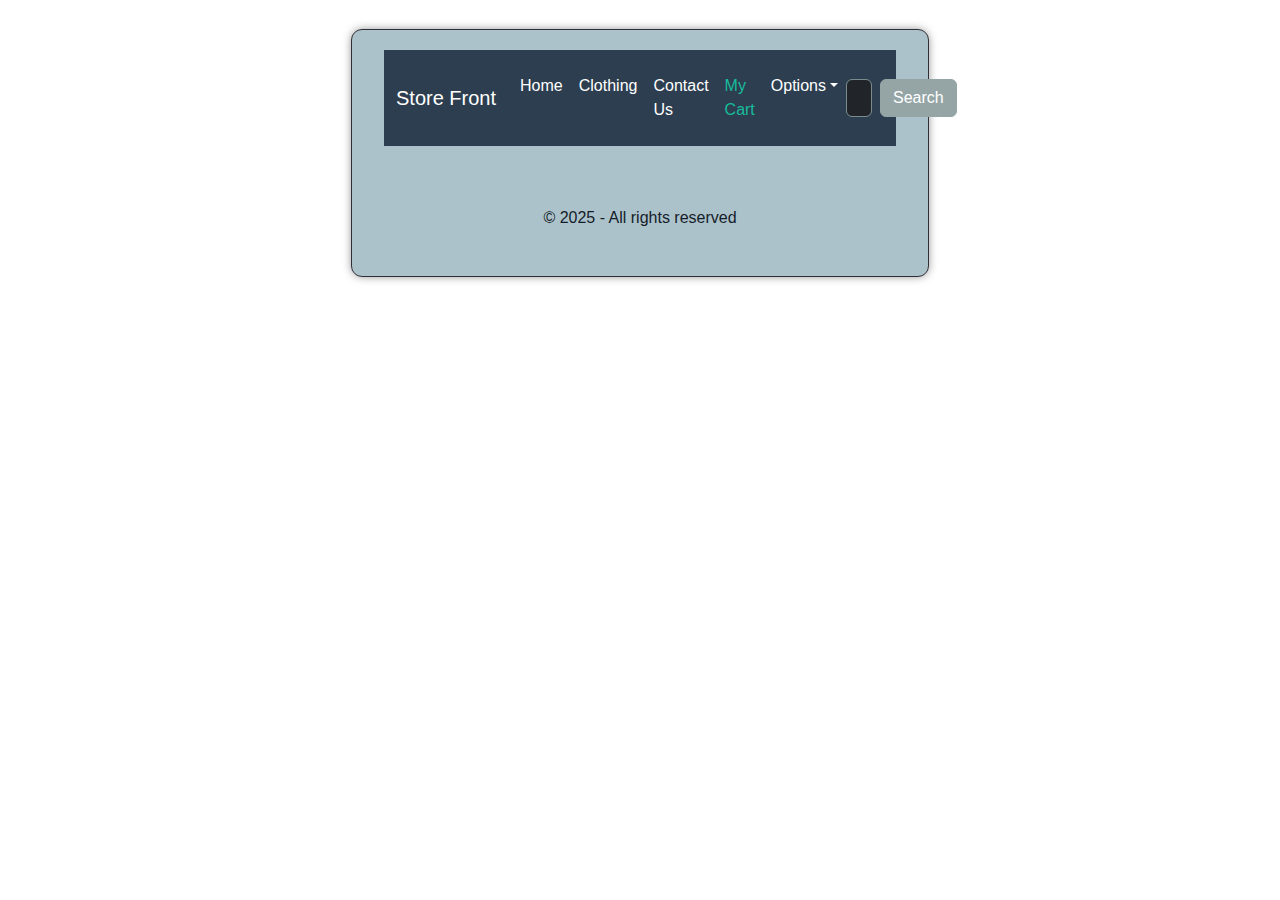
==== cart.html @ e7ca7a43 "Rebased by removing clothing.php and adding cloting.html" ====
<!DOCTYPE html>
<html lang="en">
<head>
    <meta charset="UTF-8">
    <meta name="viewport" content="width=device-width, initial-scale=1.0">
    <link rel="stylesheet" href="CSS/bootstrap.css">
    <link rel="stylesheet" href="CSS/site.css">
</head>
<body>
    <div class="main1">
        <section class="container"> 
            <nav class="navbar navbar-expand-lg bg-primary" data-bs-theme="dark">
                <div class="container-fluid">
                <a class="navbar-brand" href="#">Store Front</a>
                <button class="navbar-toggler" type="button" data-bs-toggle="collapse" data-bs-target="#navbarColor01" aria-controls="navbarColor01" aria-expanded="false" aria-label="Toggle navigation">
                    <span class="navbar-toggler-icon"></span>
                </button>
                <div class="collapse navbar-collapse" id="navbarColor01">
                    <ul class="navbar-nav me-auto">
                    <li class="nav-item">
                        <a class="nav-link" href="home.html">Home</a>
                    </li>
                    <li class="nav-item">
                        <a class="nav-link" href="clothing.html">Clothing</a>
                    </li>
                    <li class="nav-item">
                        <a class="nav-link" href="contact-us.html">Contact Us</a>
                    </li>
                    <li class="nav-item">
                        <a class="nav-link active" href="cart.html">My Cart<span class="visually-hidden">(current)</span></a>
                    </li>
                    <li class="nav-item dropdown">
                        <a class="nav-link dropdown-toggle" data-bs-toggle="dropdown" href="#" role="button" aria-haspopup="true" aria-expanded="false">Options</a>
                        <div class="dropdown-menu">
                        <a class="dropdown-item" href="#">Action</a>
                        <a class="dropdown-item" href="#">Another action</a>
                        <a class="dropdown-item" href="#">Something else here</a>
                        <div class="dropdown-divider"></div>
                        <a class="dropdown-item" href="#">Separated link</a>
                        </div>
                    </li>
                    </ul>
                    <form class="d-flex">
                    <input class="form-control me-sm-2" type="search" placeholder="Search for products">
                    <button class="btn btn-secondary my-2 my-sm-0" type="submit">Search</button>
                    </form>
                </div>
                </div>
            </nav>
        </section>
        <footer>
            <p>&copy; 2025 - All rights reserved</p>
        </footer>
    </div>
</body>
</html>
---- CSS/site.css ----
body {
    /* background-color: #acc2cb;
    font-family: Arial, sans-serif;
    color: rgb(20, 29, 41);
    display: flex; 
    justify-content: center;
    align-items: center; 
    margin-top: 40px;
    outline: 1px solid rgb(46, 48, 58);
    padding: 20px;
    border-radius: 10px;
    box-shadow: 0 0 10px rgba(0, 0, 0, 0.5); */
}
.main1 {
    background-color: #acc2cb;
    font-family: Arial, sans-serif;
    color: rgb(20, 29, 41);
    justify-content: center;
    align-items: center; 
    margin: 30px auto;
    width: 45%;
    outline: 1px solid rgb(46, 48, 58);
    padding: 20px;
    border-radius: 10px;
    box-shadow: 0 0 10px rgba(0, 0, 0, 0.5);
    
    
}
button {
    float: right;
}

/* .container {
    border-radius: 10px;
    box-shadow: 0 0 10px rgba(0, 0, 0, 0.5);
} */
footer {
    text-align: center;
    margin-top: 60px;
    padding-bottom: 10px;
}
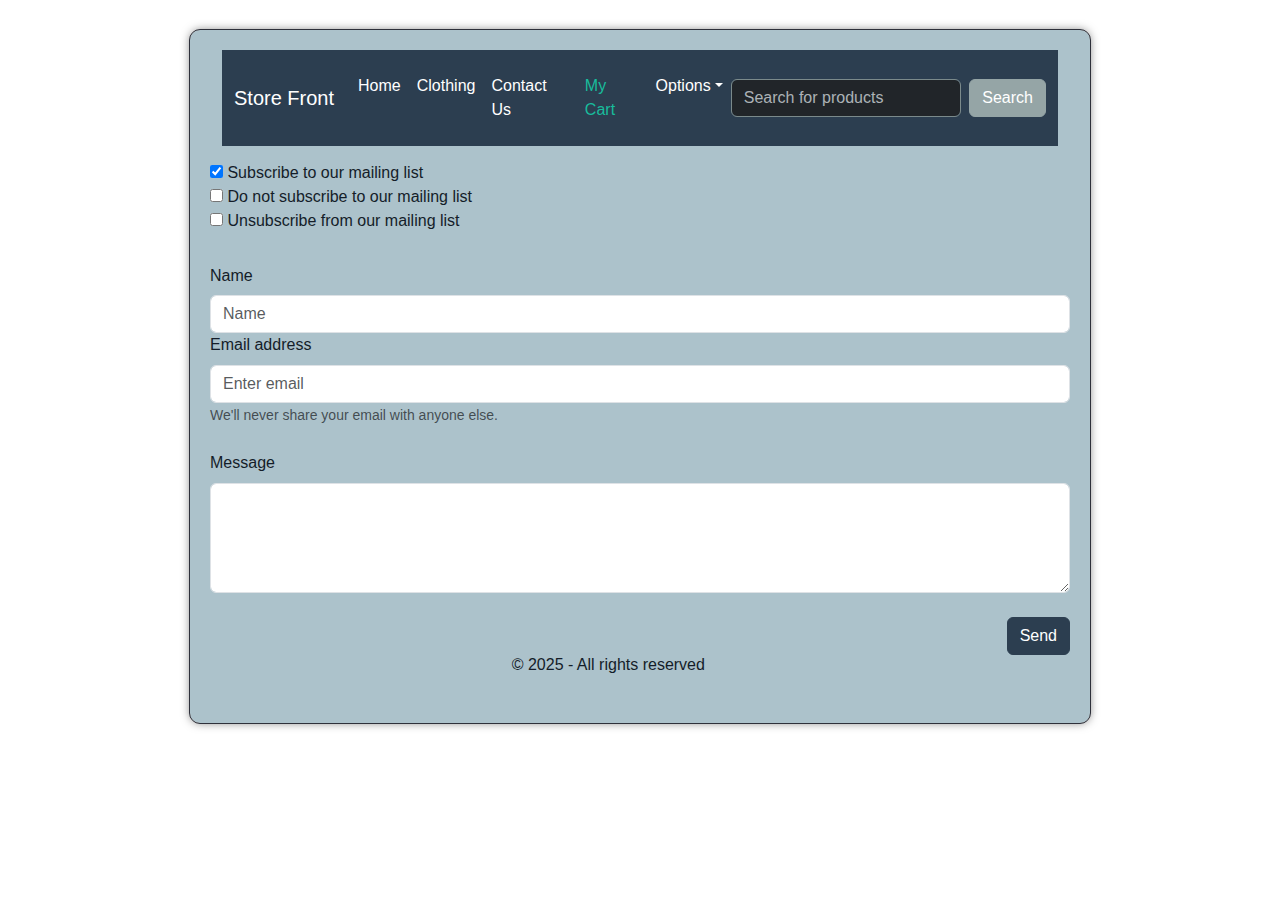
==== commit 5c157193: "Added contents to cart.html" ====
--- a/cart.html
+++ b/cart.html
@@ -3,6 +3,7 @@
 <head>
     <meta charset="UTF-8">
     <meta name="viewport" content="width=device-width, initial-scale=1.0">
+    <title>My Cart</title>
     <link rel="stylesheet" href="CSS/bootstrap.css">
     <link rel="stylesheet" href="CSS/site.css">
 </head>
@@ -11,43 +12,70 @@
         <section class="container"> 
             <nav class="navbar navbar-expand-lg bg-primary" data-bs-theme="dark">
                 <div class="container-fluid">
-                <a class="navbar-brand" href="#">Store Front</a>
-                <button class="navbar-toggler" type="button" data-bs-toggle="collapse" data-bs-target="#navbarColor01" aria-controls="navbarColor01" aria-expanded="false" aria-label="Toggle navigation">
-                    <span class="navbar-toggler-icon"></span>
-                </button>
-                <div class="collapse navbar-collapse" id="navbarColor01">
-                    <ul class="navbar-nav me-auto">
-                    <li class="nav-item">
-                        <a class="nav-link" href="home.html">Home</a>
-                    </li>
-                    <li class="nav-item">
-                        <a class="nav-link" href="clothing.html">Clothing</a>
-                    </li>
-                    <li class="nav-item">
-                        <a class="nav-link" href="contact-us.html">Contact Us</a>
-                    </li>
-                    <li class="nav-item">
-                        <a class="nav-link active" href="cart.html">My Cart<span class="visually-hidden">(current)</span></a>
-                    </li>
-                    <li class="nav-item dropdown">
-                        <a class="nav-link dropdown-toggle" data-bs-toggle="dropdown" href="#" role="button" aria-haspopup="true" aria-expanded="false">Options</a>
-                        <div class="dropdown-menu">
-                        <a class="dropdown-item" href="#">Action</a>
-                        <a class="dropdown-item" href="#">Another action</a>
-                        <a class="dropdown-item" href="#">Something else here</a>
-                        <div class="dropdown-divider"></div>
-                        <a class="dropdown-item" href="#">Separated link</a>
-                        </div>
-                    </li>
-                    </ul>
-                    <form class="d-flex">
-                    <input class="form-control me-sm-2" type="search" placeholder="Search for products">
-                    <button class="btn btn-secondary my-2 my-sm-0" type="submit">Search</button>
-                    </form>
-                </div>
+                    <a class="navbar-brand" href="index.php">Store Front</a>
+                    <button class="navbar-toggler" type="button" data-bs-toggle="collapse" data-bs-target="#navbarColor01" aria-controls="navbarColor01" aria-expanded="false" aria-label="Toggle navigation">
+                        <span class="navbar-toggler-icon"></span>
+                    </button>
+                    <div class="collapse navbar-collapse" id="navbarColor01">
+                        <ul class="navbar-nav me-auto">
+                            <li class="nav-item">
+                                <a class="nav-link" href="index.php">Home</a>
+                            </li>
+                            <li class="nav-item">
+                                <a class="nav-link" href="clothing.html">Clothing</a>
+                            </li>
+                            <li class="nav-item">
+                                <a class="nav-link" href="contact-us.html">Contact Us</a>
+                            </li>
+                            <li class="nav-item">
+                                <a class="nav-link active" href="cart.html">My Cart<span class="visually-hidden">(current)</span></a>
+                            </li>
+                            <li class="nav-item dropdown">
+                                <a class="nav-link dropdown-toggle" data-bs-toggle="dropdown" href="#" role="button" aria-haspopup="true" aria-expanded="false">Options</a>
+                                <div class="dropdown-menu">
+                                <a class="dropdown-item" href="#">Action</a>
+                                <a class="dropdown-item" href="#">Another action</a>
+                                <a class="dropdown-item" href="#">Something else here</a>
+                                <div class="dropdown-divider"></div>
+                                <a class="dropdown-item" href="#">Separated link</a>
+                                </div>
+                            </li>
+                        </ul>
+
+                        <form class="d-flex">
+                        <input class="form-control me-sm-2" type="search" placeholder="Search for products">
+                        <button class="btn btn-secondary my-2 my-sm-0" type="submit">Search</button>
+                        </form>
+
+                    </div>
                 </div>
             </nav>
         </section>
+
+        <input type="checkbox" name="mailList" checked> Subscribe to our mailing list<br>
+        <input type="checkbox" name="mailList"> Do not subscribe to our mailing list<br>
+        <input type="checkbox" name="mailList"> Unsubscribe from our mailing list<br>
+
+        <form action="cart.php" method="post">
+            <div>
+                <label class="col-form-label mt-4" for="inputDefault">Name</label>
+                <input type="text" class="form-control" placeholder="Name" id="inputDefault">
+            </div>
+            <div>
+                <label for="exampleInputEmail1" class="form-label">Email address</label>
+                <input type="email" class="form-control" id="exampleInputEmail1" aria-describedby="emailHelp" placeholder="Enter email">
+                <small id="emailHelp" class="form-text text-muted">We'll never share your email with anyone else.</small>
+            </div>
+            <div>
+                <label for="exampleTextarea" class="form-label mt-4">Message</label>
+                <textarea class="form-control" id="exampleTextarea" rows="4"></textarea>
+            </div>
+            <div>
+            <button type="submit" class="btn btn-primary mt-4">Send</button>
+            </div>
+
+        </form>
+
         <footer>
             <p>&copy; 2025 - All rights reserved</p>
         </footer>
--- a/CSS/site.css
+++ b/CSS/site.css
@@ -1,5 +1,5 @@
-body {
-    /* background-color: #acc2cb;
+/* body {
+     background-color: #acc2cb;
     font-family: Arial, sans-serif;
     color: rgb(20, 29, 41);
     display: flex; 
@@ -9,8 +9,8 @@
     outline: 1px solid rgb(46, 48, 58);
     padding: 20px;
     border-radius: 10px;
-    box-shadow: 0 0 10px rgba(0, 0, 0, 0.5); */
-}
+    box-shadow: 0 0 10px rgba(0, 0, 0, 0.5); 
+} */
 .main1 {
     background-color: #acc2cb;
     font-family: Arial, sans-serif;
@@ -18,7 +18,10 @@
     justify-content: center;
     align-items: center; 
     margin: 30px auto;
-    width: 45%;
+    width: 65%;
+    /* min-width: 900px; */
+    max-width: 1440px;
+    box-sizing: border-box;
     outline: 1px solid rgb(46, 48, 58);
     padding: 20px;
     border-radius: 10px;
@@ -30,12 +33,46 @@
     float: right;
 }
 
-/* .container {
-    border-radius: 10px;
-    box-shadow: 0 0 10px rgba(0, 0, 0, 0.5);
-} */
 footer {
     text-align: center;
     margin-top: 60px;
     padding-bottom: 10px;
-}+}
+
+/* Media query for larger screens  */
+  @media screen and (min-width: 1080px) {
+    .main1 {
+        /* width: 55%; */
+        min-width: 500px;
+        max-width: 1000px;
+    }
+    
+}
+
+@media screen and (max-width: 1200px) {
+    #op {
+        display: none;
+    }
+}
+
+/*  Media query for even larger screens */
+ @media screen and (min-width: 1200px) {
+    .main1 {
+        /* width: 45%; */
+        min-width: 900px;
+        max-width: 1080px;
+    }
+
+}  
+
+/* Media query for small screens */
+@media screen and (max-width: 768px) {
+    .main1 {
+        width: 500px; /* Fixed width to prevent scattering */
+        overflow: hidden; /* Prevent contents from overflowing */
+    }
+}
+
+nav {
+    margin-bottom: 15px;
+}
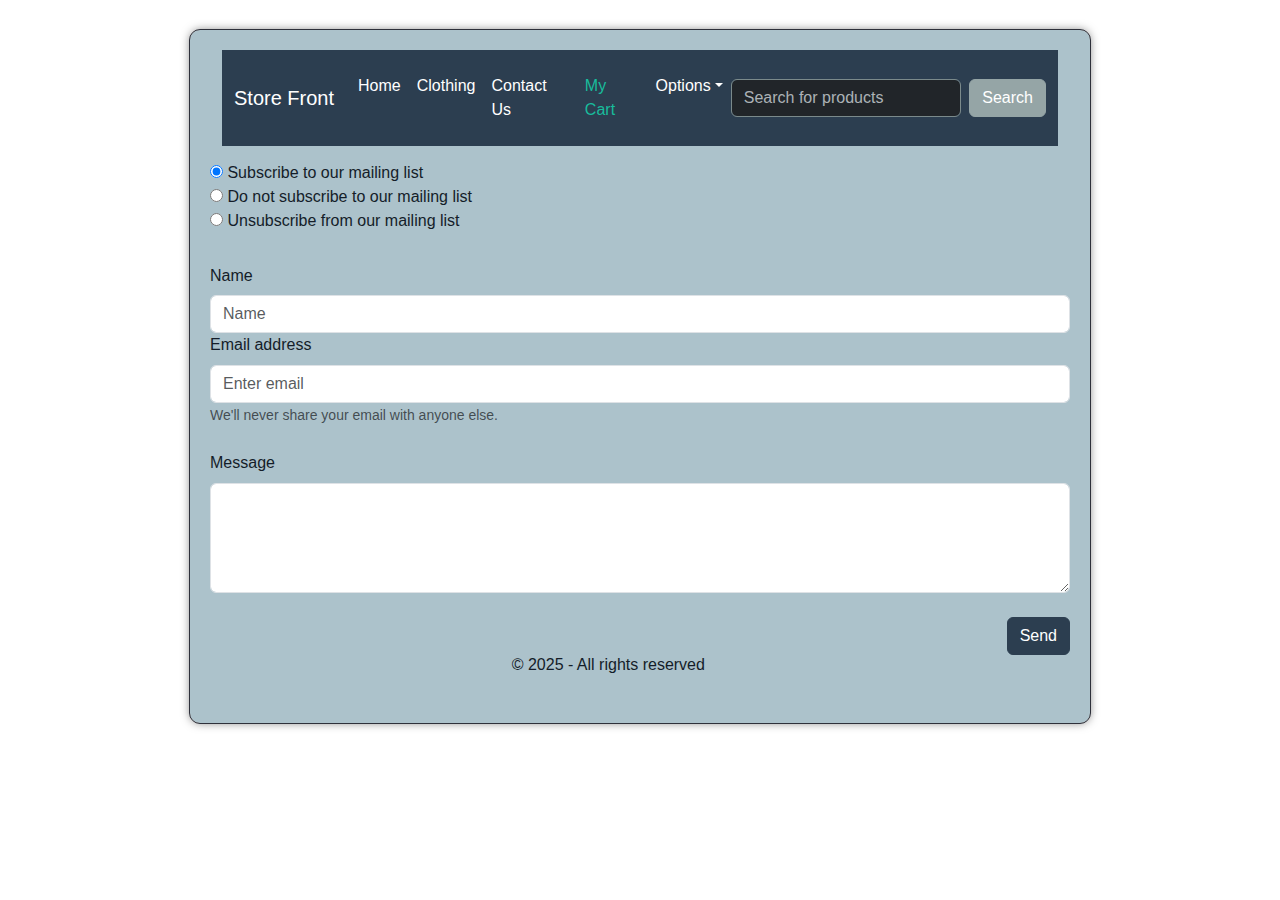
==== commit 94dfabf6: "Changed checkbox to radio" ====
--- a/cart.html
+++ b/cart.html
@@ -52,9 +52,9 @@
             </nav>
         </section>
 
-        <input type="checkbox" name="mailList" checked> Subscribe to our mailing list<br>
-        <input type="checkbox" name="mailList"> Do not subscribe to our mailing list<br>
-        <input type="checkbox" name="mailList"> Unsubscribe from our mailing list<br>
+        <input type="radio" name="mailList" checked> Subscribe to our mailing list<br>
+        <input type="radio" name="mailList"> Do not subscribe to our mailing list<br>
+        <input type="radio" name="mailList"> Unsubscribe from our mailing list<br>
 
         <form action="cart.php" method="post">
             <div>
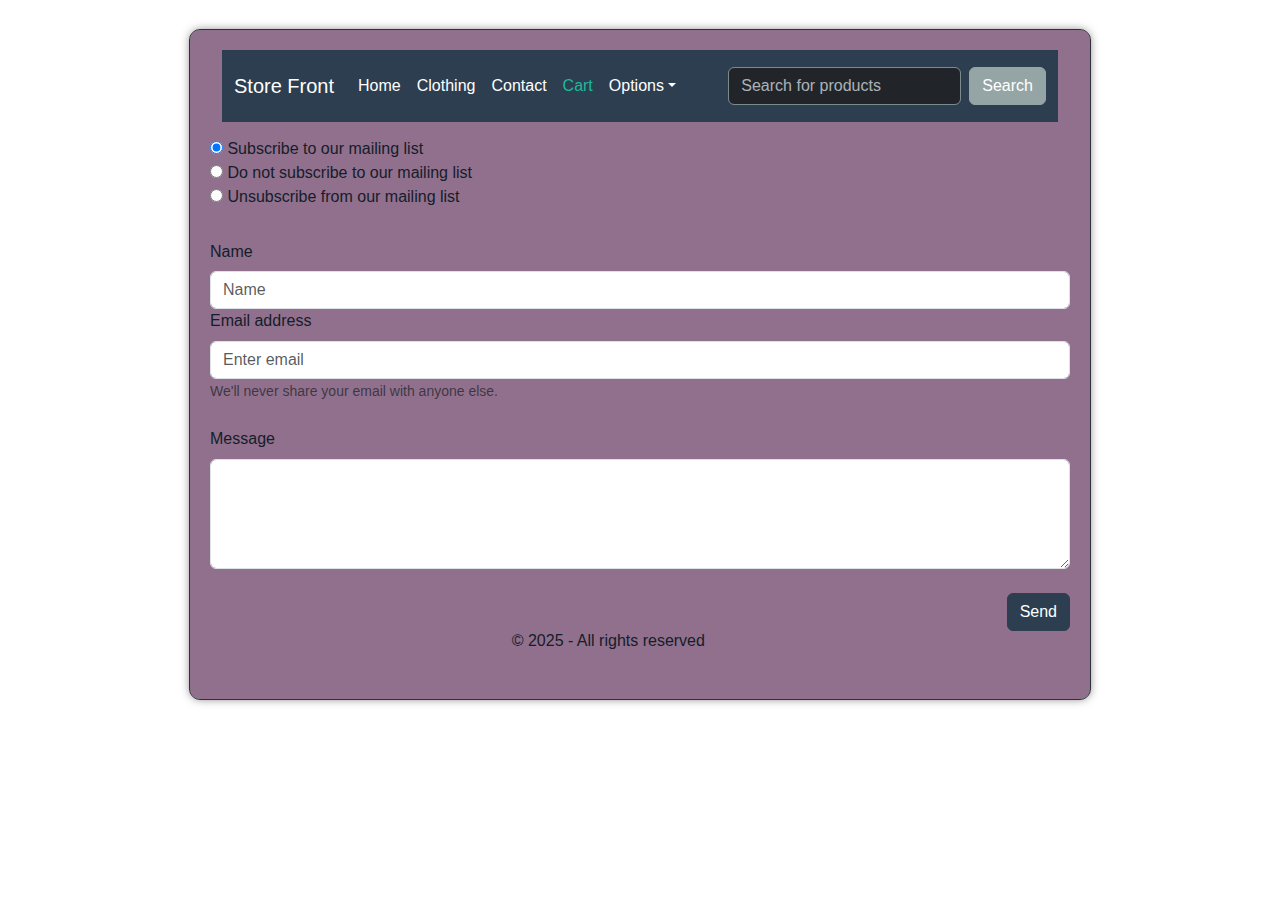
==== commit 5f3c2e40: "Changed a few things of nav in all files" ====
--- a/cart.html
+++ b/cart.html
@@ -25,10 +25,10 @@
                                 <a class="nav-link" href="clothing.html">Clothing</a>
                             </li>
                             <li class="nav-item">
-                                <a class="nav-link" href="contact-us.html">Contact Us</a>
+                                <a class="nav-link" href="contact-us.html">Contact</a>
                             </li>
                             <li class="nav-item">
-                                <a class="nav-link active" href="cart.html">My Cart<span class="visually-hidden">(current)</span></a>
+                                <a class="nav-link active" href="cart.html">Cart<span class="visually-hidden">(current)</span></a>
                             </li>
                             <li class="nav-item dropdown">
                                 <a class="nav-link dropdown-toggle" data-bs-toggle="dropdown" href="#" role="button" aria-haspopup="true" aria-expanded="false">Options</a>
--- a/CSS/site.css
+++ b/CSS/site.css
@@ -12,7 +12,7 @@
     box-shadow: 0 0 10px rgba(0, 0, 0, 0.5); 
 } */
 .main1 {
-    background-color: #acc2cb;
+    background-color: #91708d;
     font-family: Arial, sans-serif;
     color: rgb(20, 29, 41);
     justify-content: center;
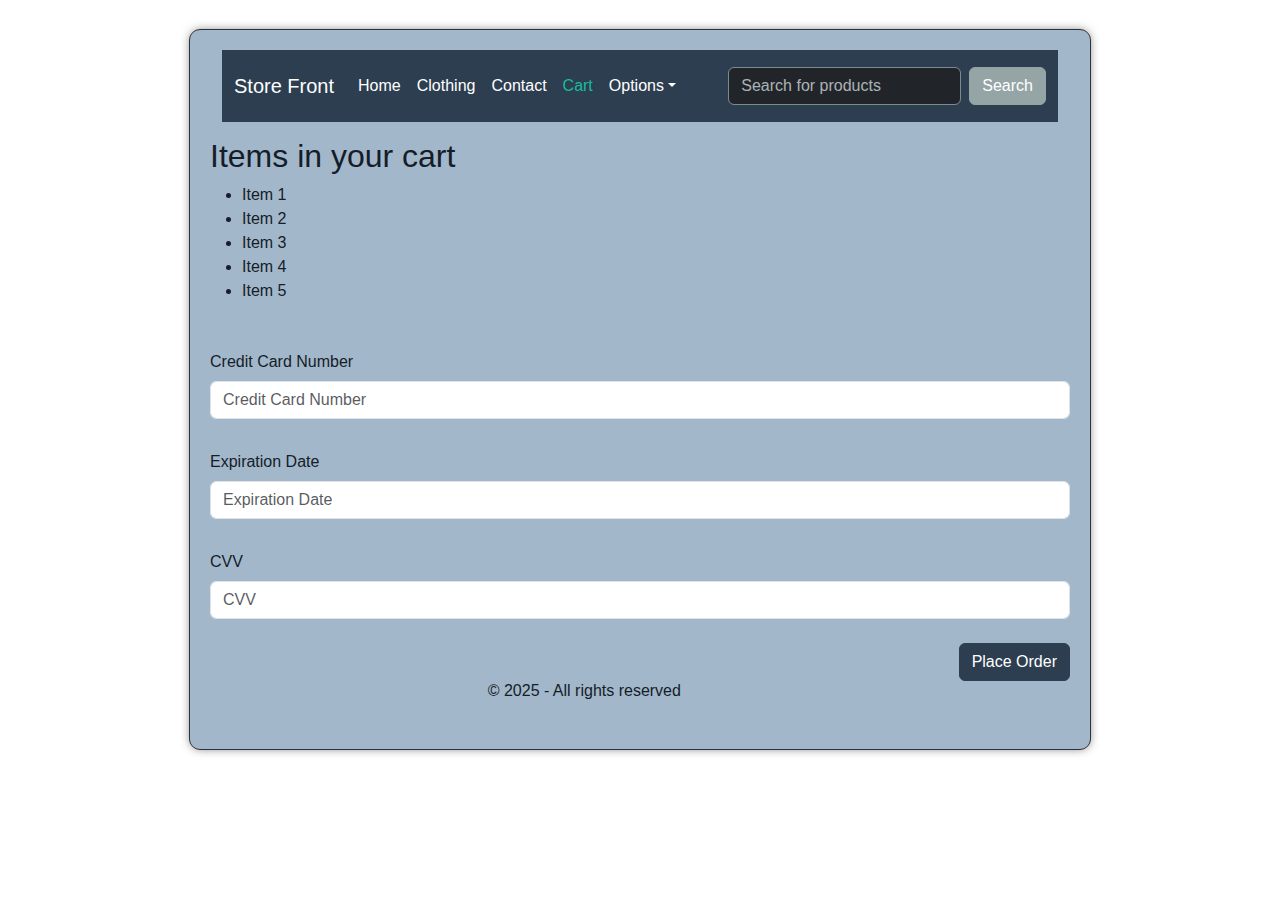
==== commit 65317a4c: "Making arrangements for PHP server" ====
--- a/cart.html
+++ b/cart.html
@@ -52,26 +52,33 @@
             </nav>
         </section>
 
-        <input type="radio" name="mailList" checked> Subscribe to our mailing list<br>
-        <input type="radio" name="mailList"> Do not subscribe to our mailing list<br>
-        <input type="radio" name="mailList"> Unsubscribe from our mailing list<br>
+        <form action="place-order.php" method="post">
+            <h3>Items in your cart</h3>
+            <ul>
+                <li>Item 1</li>
+                <li>Item 2</li>
+                <li>Item 3</li>
+                <li>Item 4</li>
+                <li>Item 5</li>
+            </ul>
 
-        <form action="cart.php" method="post">
             <div>
-                <label class="col-form-label mt-4" for="inputDefault">Name</label>
-                <input type="text" class="form-control" placeholder="Name" id="inputDefault">
+                <label class="col-form-label mt-4" for="inputDefault">Credit Card Number</label>
+                <input type="text" class="form-control" placeholder="Credit Card Number" id="inputDefault">
             </div>
+
             <div>
-                <label for="exampleInputEmail1" class="form-label">Email address</label>
-                <input type="email" class="form-control" id="exampleInputEmail1" aria-describedby="emailHelp" placeholder="Enter email">
-                <small id="emailHelp" class="form-text text-muted">We'll never share your email with anyone else.</small>
+                <label class="col-form-label mt-4" for="inputDefault">Expiration Date</label>
+                <input type="text" class="form-control" placeholder="Expiration Date" id="inputDefault">
             </div>
+
             <div>
-                <label for="exampleTextarea" class="form-label mt-4">Message</label>
-                <textarea class="form-control" id="exampleTextarea" rows="4"></textarea>
+                <label class="col-form-label mt-4" for="inputDefault">CVV</label>
+                <input type="text" class="form-control" placeholder="CVV" id="inputDefault">
             </div>
+
             <div>
-            <button type="submit" class="btn btn-primary mt-4">Send</button>
+                <button type="submit" class="btn btn-primary mt-4">Place Order</button>
             </div>
 
         </form>
--- a/CSS/site.css
+++ b/CSS/site.css
@@ -12,7 +12,7 @@
     box-shadow: 0 0 10px rgba(0, 0, 0, 0.5); 
 } */
 .main1 {
-    background-color: #91708d;
+    background-color: #a3b7ca;
     font-family: Arial, sans-serif;
     color: rgb(20, 29, 41);
     justify-content: center;
@@ -26,6 +26,7 @@
     padding: 20px;
     border-radius: 10px;
     box-shadow: 0 0 10px rgba(0, 0, 0, 0.5);
+    
     
     
 }
